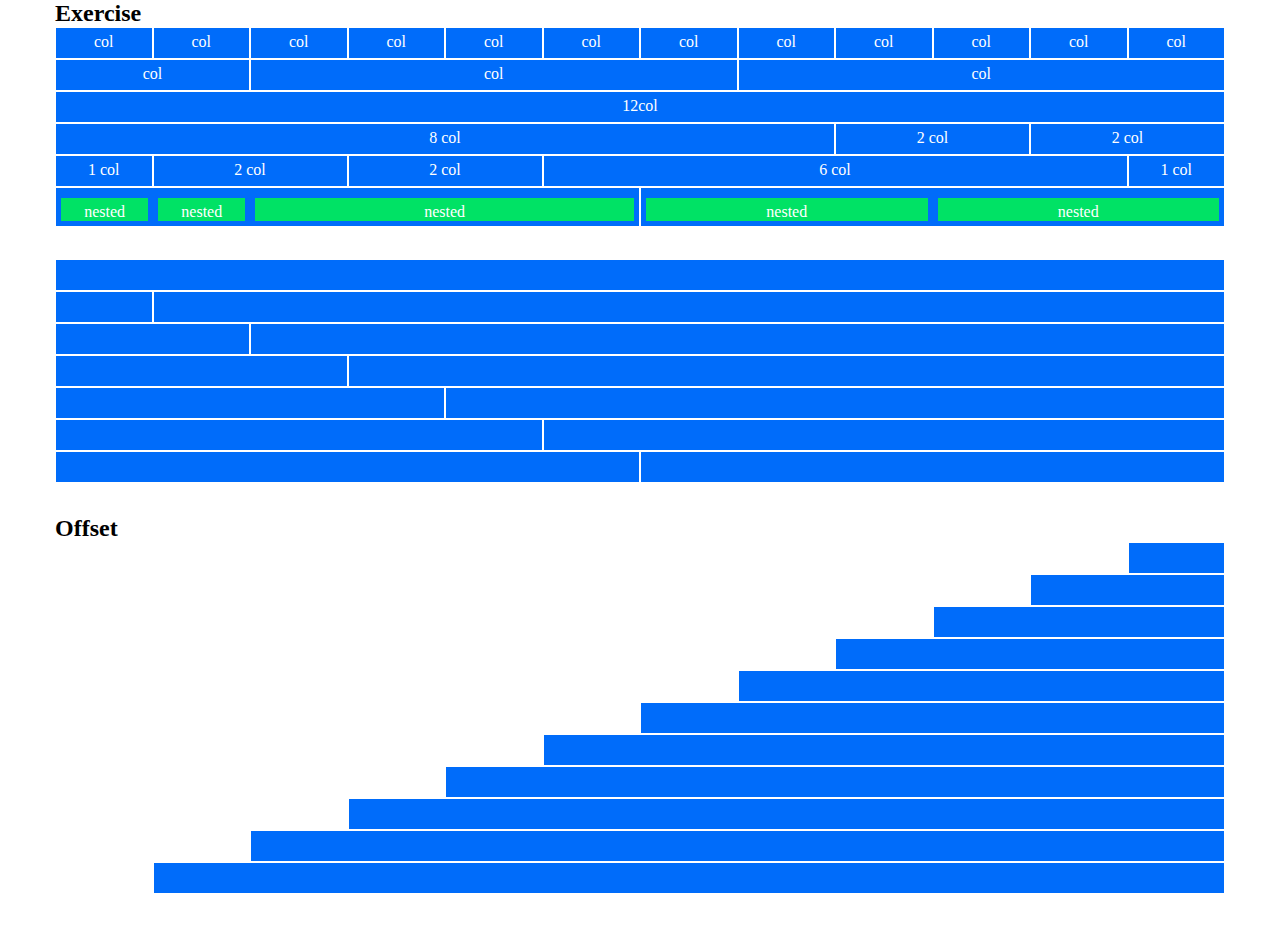
==== bonus/responsive/index.html @ cab164da "Bonus Initial setup" ====
<!DOCTYPE html>
<html lang="en">
<head>
    <meta charset="UTF-8">
    <meta http-equiv="X-UA-Compatible" content="IE=edge">
    <meta name="viewport" content="width=device-width, initial-scale=1.0">
    <title>Document</title>

    <link rel="stylesheet" href="css/bool-xs-framework.css">
    <link rel="stylesheet" href="css/bool-s-framework.css">
    <link rel="stylesheet" href="css/bool-md-framework.css">
    <link rel="stylesheet" href="css/bool-lg-framework.css">

    <link rel="stylesheet" href="css/style.css">

</head>
<body>
    <div class="container-xs container-s container-md container-lg">

        <h2>
            Exercise
        </h2>

        <div class="row">
            <div class="col-xs-1">
                col
            </div>
            <div class="col-xs-1">
                col
            </div>
            <div class="col-xs-1">
                col
            </div>
            <div class="col-xs-1">
                col
            </div>
            <div class="col-xs-1">
                col
            </div>
            <div class="col-xs-1">
                col
            </div>
            <div class="col-xs-1">
                col
            </div>
            <div class="col-xs-1">
                col
            </div>
            <div class="col-xs-1">
                col
            </div>
            <div class="col-xs-1">
                col
            </div>
            <div class="col-xs-1">
                col
            </div>
            <div class="col-xs-1">
                col
            </div>
        </div>

        <div class="row">

            <div class="col-xs-2">
                col
            </div>
            <div class="col-xs-5">
                col
            </div>
            <div class="col-xs-5">
                col
            </div>

        </div>

        <div class="row">

            <div class="col-xs-12">
                12col
            </div>

        </div>

        <div class="row">

            <div class="col-xs-8">
                8 col
            </div>
            <div class="col-xs-2">
                2 col
            </div>
            <div class="col-xs-2">
                2 col
            </div>
        </div>

        <div class="row">

            <div class="col-xs-1">
                1 col
            </div>
            <div class="col-xs-2">
                2 col
            </div>
            <div class="col-xs-2">
                2 col
            </div>
            <div class="col-xs-6">
                6 col
            </div>
            <div class="col-xs-1">
                1 col
            </div>
        </div>

        <div class="row">

            <div class="col-xs-6">
                <div class="row">
                    <div class="col-xs-2">nested</div>
                    <div class="col-xs-2">nested</div>
                    <div class="col-xs-8">nested</div>
                </div>
            </div>
            <div class="col-xs-6">
                <div class="row">
                    <div class="col-xs-6">nested</div>
                    <div class="col-xs-6">nested</div>
                </div>
            </div>

        </div>
    </div>

    <div class="container-xs container-s container-md container-lg"">
        <div class="row">
            <div class="col-xs-12"></div>
            
            <div class="col-xs-1"></div>
            <div class="col-xs-11"></div>
            
            <div class="col-xs-2"></div>
            <div class="col-xs-10"></div>
            
            <div class="col-xs-3"></div>
            <div class="col-xs-9"></div>
            
            <div class="col-xs-4"></div>
            <div class="col-xs-8"></div>
            
            <div class="col-xs-5"></div>
            <div class="col-xs-7"></div>
            
            <div class="col-xs-6"></div>
            <div class="col-xs-6"></div>
        </div>
    </div>

    <div class="container-xs container-s container-md container-lg">
        <h2>
            Offset
        </h2>
        <div class="row">
            <div class="col-xs-1 col-xs-off-11"></div>
            <div class="col-xs-2 col-xs-off-10"></div>
            <div class="col-xs-3 col-xs-off-9"></div>
            <div class="col-xs-4 col-xs-off-8"></div>
            <div class="col-xs-5 col-xs-off-7"></div>
            <div class="col-xs-6 col-xs-off-6"></div>
            <div class="col-xs-7 col-xs-off-5"></div>
            <div class="col-xs-8 col-xs-off-4"></div>
            <div class="col-xs-9 col-xs-off-3"></div>
            <div class="col-xs-10 col-xs-off-2"></div>
            <div class="col-xs-11 col-xs-off-1"></div>
        </div>
    </div>
</body>
</html>
---- bonus/responsive/css/bool-xs-framework.css ----
/* 

 * 0 -> 575px
 */


/* COMMON */
:root {

    /* grid layout */
    --grid-dividend: 12;
    --grid-unit: calc(100% / var(--grid-dividend));

}

* {
    margin: 0;
    padding: 0;
    box-sizing: border-box;
}

/* CONTAINERS */
.container-xs {
    max-width: 560px;
    margin: 0 auto;
}

.container-fluid {
    width: 100%;
    max-width: 100%;
}


/* ROW */
.row {
    display: flex;
    flex-direction: row;
    flex-wrap: wrap;
}



/* COLUMN (12ths) */
[class*="col-"] {
    --col-width: calc(var(--grid-unit) * var(--col-unit-n));

    flex: 0 0 auto;

    flex-basis: var(--col-width);
    max-width: var(--col-width);
}

.col-xs {
    flex-grow: 1;
    flex-basis: 0;
    max-width: 100%;
}

.col-xs-1 {
    --col-unit-n: 1;
}

.col-xs-2 {
    --col-unit-n: 2;
}

.col-xs-3 {
    --col-unit-n: 3;
}

.col-xs-4 {
    --col-unit-n: 4;
}

.col-xs-5 {
    --col-unit-n: 5;
}

.col-xs-6 {
    --col-unit-n: 6;
}

.col-xs-7 {
    --col-unit-n: 7;
}

.col-xs-8 {
    --col-unit-n: 8;
}

.col-xs-9 {
    --col-unit-n: 9;
}

.col-xs-10 {
    --col-unit-n: 10;
}

.col-xs-11 {
    --col-unit-n: 11;
}

.col-xs-12 {
    --col-unit-n: 12;
}



/* OFFSETS */
[class*="-off-"] {
    --col-off-width: calc(var(--grid-unit) * var(--col-off-unit-n));

    margin-left: var(--col-off-width);
}

.col-xs-off-1 {
    --col-off-unit-n: 1;
}

.col-xs-off-2 {
    --col-off-unit-n: 2;
}

.col-xs-off-3 {
    --col-off-unit-n: 3;
}

.col-xs-off-4 {
    --col-off-unit-n: 4;
}

.col-xs-off-5 {
    --col-off-unit-n: 5;
}

.col-xs-off-6 {
    --col-off-unit-n: 6;
}

.col-xs-off-7 {
    --col-off-unit-n: 7;
}

.col-xs-off-8 {
    --col-off-unit-n: 8;
}

.col-xs-off-9 {
    --col-off-unit-n: 9;
}

.col-xs-off-10 {
    --col-off-unit-n: 10;
}

.col-xs-off-11 {
    --col-off-unit-n: 11;
}
---- bonus/responsive/css/bool-s-framework.css ----
@media screen and (min-width: 576px) {

    /* CONTAINER */
    .container-s {
        max-width: 540px;
        margin: 0 auto;
    }

    /* COLUMN (12ths) */
    .col-s {
        flex-grow: 1;
        flex-basis: 0;
        max-width: 100%;
    }

    .col-s-1 {
        --col-unit-n: 1;
    }

    .col-s-2 {
        --col-unit-n: 2;
    }

    .col-s-3 {
        --col-unit-n: 3;
    }

    .col-s-4 {
        --col-unit-n: 4;
    }

    .col-s-5 {
        --col-unit-n: 5;
    }

    .col-s-6 {
        --col-unit-n: 6;
    }

    .col-s-7 {
        --col-unit-n: 7;
    }

    .col-s-8 {
        --col-unit-n: 8;
    }

    .col-s-9 {
        --col-unit-n: 9;
    }

    .col-s-10 {
        --col-unit-n: 10;
    }

    .col-s-11 {
        --col-unit-n: 11;
    }

    .col-s-12 {
        --col-unit-n: 12;
    }



    /* OFFSETS */
    .col-s-off-1 {
        --col-off-unit-n: 1;
    }

    .col-s-off-2 {
        --col-off-unit-n: 2;
    }

    .col-s-off-3 {
        --col-off-unit-n: 3;
    }

    .col-s-off-4 {
        --col-off-unit-n: 4;
    }

    .col-s-off-5 {
        --col-off-unit-n: 5;
    }

    .col-s-off-6 {
        --col-off-unit-n: 6;
    }

    .col-s-off-7 {
        --col-off-unit-n: 7;
    }

    .col-s-off-8 {
        --col-off-unit-n: 8;
    }

    .col-s-off-9 {
        --col-off-unit-n: 9;
    }

    .col-s-off-10 {
        --col-off-unit-n: 10;
    }

    .col-s-off-11 {
        --col-off-unit-n: 11;
    }
}
---- bonus/responsive/css/bool-md-framework.css ----
@media screen and (min-width: 768px){

    /* CONTAINER */
    .container-md {
        max-width: 740px;
        margin: 0 auto;
    }

    /* COLUMN (12ths) */
    .col-md {
        flex-grow: 1;
        flex-basis: 0;
        max-width: 100%;
    }

    .col-md-1 {
        --col-unit-n: 1;
    }

    .col-md-2 {
        --col-unit-n: 2;
    }

    .col-md-3 {
        --col-unit-n: 3;
    }

    .col-md-4 {
        --col-unit-n: 4;
    }

    .col-md-5 {
        --col-unit-n: 5;
    }

    .col-md-6 {
        --col-unit-n: 6;
    }

    .col-md-7 {
        --col-unit-n: 7;
    }

    .col-md-8 {
        --col-unit-n: 8;
    }

    .col-md-9 {
        --col-unit-n: 9;
    }

    .col-md-10 {
        --col-unit-n: 10;
    }

    .col-md-11 {
        --col-unit-n: 11;
    }

    .col-md-12 {
        --col-unit-n: 12;
    }



    /* OFFSETS */
    .col-md-off-1 {
        --col-off-unit-n: 1;
    }

    .col-md-off-2 {
        --col-off-unit-n: 2;
    }

    .col-md-off-3 {
        --col-off-unit-n: 3;
    }

    .col-md-off-4 {
        --col-off-unit-n: 4;
    }

    .col-md-off-5 {
        --col-off-unit-n: 5;
    }

    .col-md-off-6 {
        --col-off-unit-n: 6;
    }

    .col-md-off-7 {
        --col-off-unit-n: 7;
    }

    .col-md-off-8 {
        --col-off-unit-n: 8;
    }

    .col-md-off-9 {
        --col-off-unit-n: 9;
    }

    .col-md-off-10 {
        --col-off-unit-n: 10;
    }

    .col-md-off-11 {
        --col-off-unit-n: 11;
    }
}
---- bonus/responsive/css/bool-lg-framework.css ----
@media screen and (min-width: 992px){

    /* CONTAINER */
    .container-lg {
        max-width: 1170px;
        margin: 0 auto;
    }

    /* COLUMN (12ths) */
    .col-lg {
        flex-grow: 1;
        flex-basis: 0;
        max-width: 100%;
    }

    .col-lg-1 {
        --col-unit-n: 1;
    }

    .col-lg-2 {
        --col-unit-n: 2;
    }

    .col-lg-3 {
        --col-unit-n: 3;
    }

    .col-lg-4 {
        --col-unit-n: 4;
    }

    .col-lg-5 {
        --col-unit-n: 5;
    }

    .col-lg-6 {
        --col-unit-n: 6;
    }

    .col-lg-7 {
        --col-unit-n: 7;
    }

    .col-lg-8 {
        --col-unit-n: 8;
    }

    .col-lg-9 {
        --col-unit-n: 9;
    }

    .col-lg-10 {
        --col-unit-n: 10;
    }

    .col-lg-11 {
        --col-unit-n: 11;
    }

    .col-lg-12 {
        --col-unit-n: 12;
    }



    /* OFFSETS */
    .col-lg-off-1 {
        --col-off-unit-n: 1;
    }

    .col-lg-off-2 {
        --col-off-unit-n: 2;
    }

    .col-lg-off-3 {
        --col-off-unit-n: 3;
    }

    .col-lg-off-4 {
        --col-off-unit-n: 4;
    }

    .col-lg-off-5 {
        --col-off-unit-n: 5;
    }

    .col-lg-off-6 {
        --col-off-unit-n: 6;
    }

    .col-lg-off-7 {
        --col-off-unit-n: 7;
    }

    .col-lg-off-8 {
        --col-off-unit-n: 8;
    }

    .col-lg-off-9 {
        --col-off-unit-n: 9;
    }

    .col-lg-off-10 {
        --col-off-unit-n: 10;
    }

    .col-lg-off-11 {
        --col-off-unit-n: 11;
    }
}
---- bonus/responsive/css/style.css ----
:root{
    --col-color: #006cfa;
}

[class*="container"]{
    margin-bottom: 2rem;
}
[class*="col"]{
    min-height: 2rem;

    text-align: center;
    /* just an easy fix */
    padding-top: 5px;
    color: white;

    border: 1px solid white;
    background-color: var(--col-color);
}
[class*="col"] [class*="col"]{
    border: 5px solid var(--col-color);
    background-color: #00e265;
}
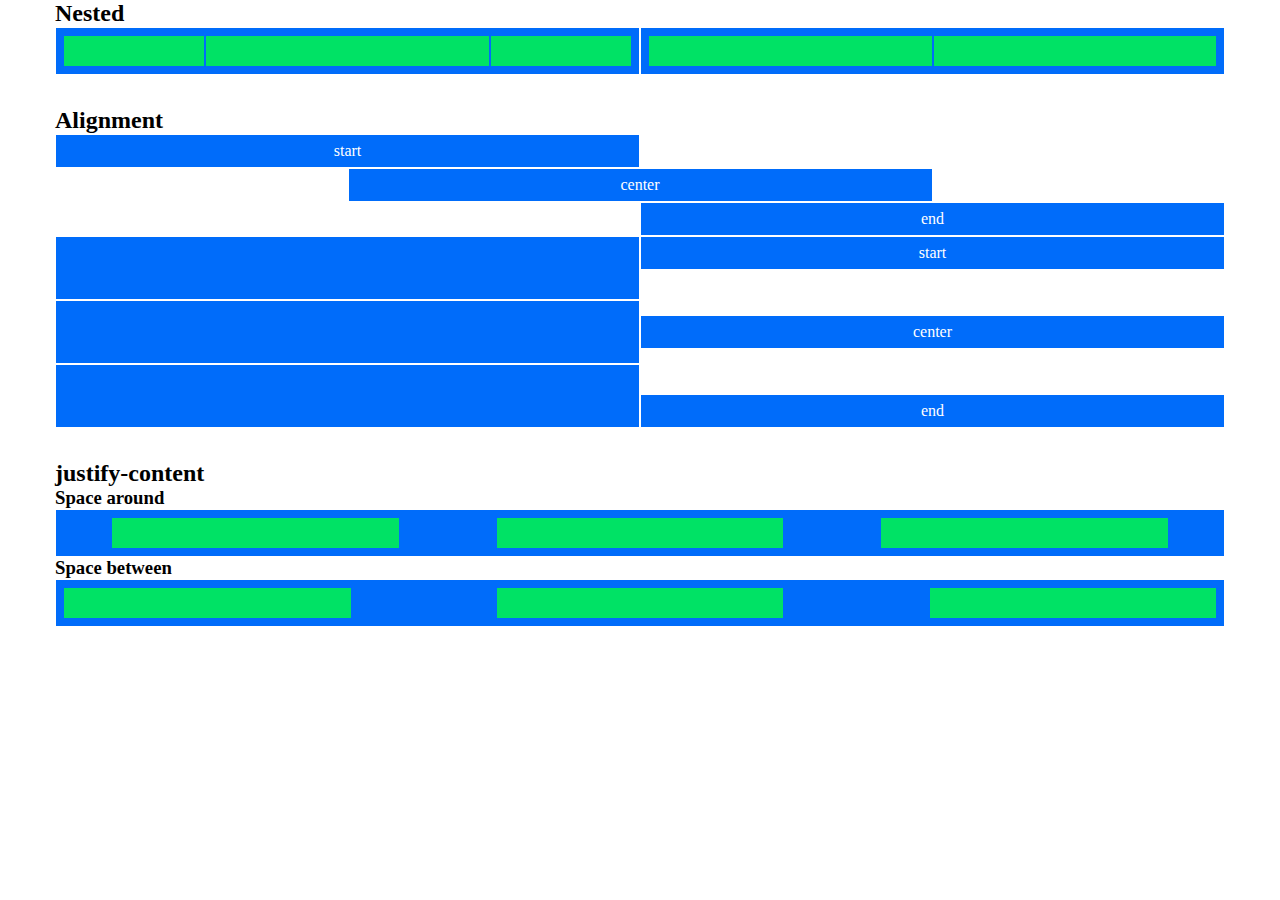
==== commit 4a79b75d: "Bonus done" ====
--- a/bonus/responsive/index.html
+++ b/bonus/responsive/index.html
@@ -18,161 +18,97 @@
     <div class="container-xs container-s container-md container-lg">
 
         <h2>
-            Exercise
+            Nested
         </h2>
-
-        <div class="row">
-            <div class="col-xs-1">
-                col
-            </div>
-            <div class="col-xs-1">
-                col
-            </div>
-            <div class="col-xs-1">
-                col
-            </div>
-            <div class="col-xs-1">
-                col
-            </div>
-            <div class="col-xs-1">
-                col
-            </div>
-            <div class="col-xs-1">
-                col
-            </div>
-            <div class="col-xs-1">
-                col
-            </div>
-            <div class="col-xs-1">
-                col
-            </div>
-            <div class="col-xs-1">
-                col
-            </div>
-            <div class="col-xs-1">
-                col
-            </div>
-            <div class="col-xs-1">
-                col
-            </div>
-            <div class="col-xs-1">
-                col
-            </div>
-        </div>
-
-        <div class="row">
-
-            <div class="col-xs-2">
-                col
-            </div>
-            <div class="col-xs-5">
-                col
-            </div>
-            <div class="col-xs-5">
-                col
-            </div>
-
-        </div>
-
-        <div class="row">
-
-            <div class="col-xs-12">
-                12col
-            </div>
-
-        </div>
-
-        <div class="row">
-
-            <div class="col-xs-8">
-                8 col
-            </div>
-            <div class="col-xs-2">
-                2 col
-            </div>
-            <div class="col-xs-2">
-                2 col
-            </div>
-        </div>
-
-        <div class="row">
-
-            <div class="col-xs-1">
-                1 col
-            </div>
-            <div class="col-xs-2">
-                2 col
-            </div>
-            <div class="col-xs-2">
-                2 col
-            </div>
-            <div class="col-xs-6">
-                6 col
-            </div>
-            <div class="col-xs-1">
-                1 col
-            </div>
-        </div>
 
         <div class="row">
 
             <div class="col-xs-6">
                 <div class="row">
-                    <div class="col-xs-2">nested</div>
-                    <div class="col-xs-2">nested</div>
-                    <div class="col-xs-8">nested</div>
+                    <div class="col-xs-3"></div>
+                    <div class="col-xs-6"></div>
+                    <div class="col-xs-3"></div>
                 </div>
             </div>
             <div class="col-xs-6">
                 <div class="row">
-                    <div class="col-xs-6">nested</div>
-                    <div class="col-xs-6">nested</div>
+                    <div class="col-xs-6"></div>
+                    <div class="col-xs-6"></div>
                 </div>
             </div>
 
         </div>
+
     </div>
 
-    <div class="container-xs container-s container-md container-lg"">
+    <div class="container-xs container-s container-md container-lg">
+
+        <h2>
+            Alignment
+        </h2>
+
         <div class="row">
-            <div class="col-xs-12"></div>
-            
-            <div class="col-xs-1"></div>
-            <div class="col-xs-11"></div>
-            
-            <div class="col-xs-2"></div>
-            <div class="col-xs-10"></div>
-            
-            <div class="col-xs-3"></div>
-            <div class="col-xs-9"></div>
-            
-            <div class="col-xs-4"></div>
-            <div class="col-xs-8"></div>
-            
-            <div class="col-xs-5"></div>
-            <div class="col-xs-7"></div>
-            
-            <div class="col-xs-6"></div>
-            <div class="col-xs-6"></div>
+            <div class="col-xs-6">
+                start
+            </div>
+        </div>
+
+        <div class="row" style="justify-content: center">
+            <div class="col-xs-6">
+                center
+            </div>
+        </div>
+
+        <div class="row" style="justify-content: end;">
+            <div class="col-xs-6">
+                end
+            </div>
+        </div>
+
+        <div class="row">
+            <div class="col-xs-6 tall"></div>
+            <div class="col-xs-6" style="align-self: start">start</div>
+        </div>
+
+        <div class="row">
+            <div class="col-xs-6 tall"></div>
+            <div class="col-xs-6" style="align-self: center">center</div>
+        </div>
+
+        <div class="row">
+            <div class="col-xs-6 tall"></div>
+            <div class="col-xs-6" style="align-self: end">end</div>
         </div>
     </div>
 
     <div class="container-xs container-s container-md container-lg">
+
         <h2>
-            Offset
+            justify-content
         </h2>
+        <h3>
+            Space around
+        </h3>
         <div class="row">
-            <div class="col-xs-1 col-xs-off-11"></div>
-            <div class="col-xs-2 col-xs-off-10"></div>
-            <div class="col-xs-3 col-xs-off-9"></div>
-            <div class="col-xs-4 col-xs-off-8"></div>
-            <div class="col-xs-5 col-xs-off-7"></div>
-            <div class="col-xs-6 col-xs-off-6"></div>
-            <div class="col-xs-7 col-xs-off-5"></div>
-            <div class="col-xs-8 col-xs-off-4"></div>
-            <div class="col-xs-9 col-xs-off-3"></div>
-            <div class="col-xs-10 col-xs-off-2"></div>
-            <div class="col-xs-11 col-xs-off-1"></div>
+            <div class="col-xs-12">
+                <div class="row" style="justify-content: space-around;">
+                    <div class="col-xs-3"></div>
+                    <div class="col-xs-3"></div>
+                    <div class="col-xs-3"></div>
+                </div>
+            </div>
+        </div>
+        <h3>
+            Space between
+        </h3>
+        <div class="row">
+            <div class="col-xs-12">
+                <div class="row" style="justify-content: space-between;">
+                    <div class="col-xs-3"></div>
+                    <div class="col-xs-3"></div>
+                    <div class="col-xs-3"></div>
+                </div>
+            </div>
         </div>
     </div>
 </body>
--- a/bonus/responsive/css/bool-xs-framework.css
+++ b/bonus/responsive/css/bool-xs-framework.css
@@ -46,6 +46,7 @@
 
     flex: 0 0 auto;
 
+    min-width: var(--col-width);
     flex-basis: var(--col-width);
     max-width: var(--col-width);
 }
--- a/bonus/responsive/css/style.css
+++ b/bonus/responsive/css/style.css
@@ -5,18 +5,21 @@
 [class*="container"]{
     margin-bottom: 2rem;
 }
+
 [class*="col"]{
     min-height: 2rem;
 
+    padding: 7px;
     text-align: center;
-    /* just an easy fix */
-    padding-top: 5px;
     color: white;
 
     border: 1px solid white;
     background-color: var(--col-color);
 }
 [class*="col"] [class*="col"]{
-    border: 5px solid var(--col-color);
+    border: 1px solid var(--col-color);
     background-color: #00e265;
 }
+[class*="col"].tall{
+    min-height: 4rem;
+}
